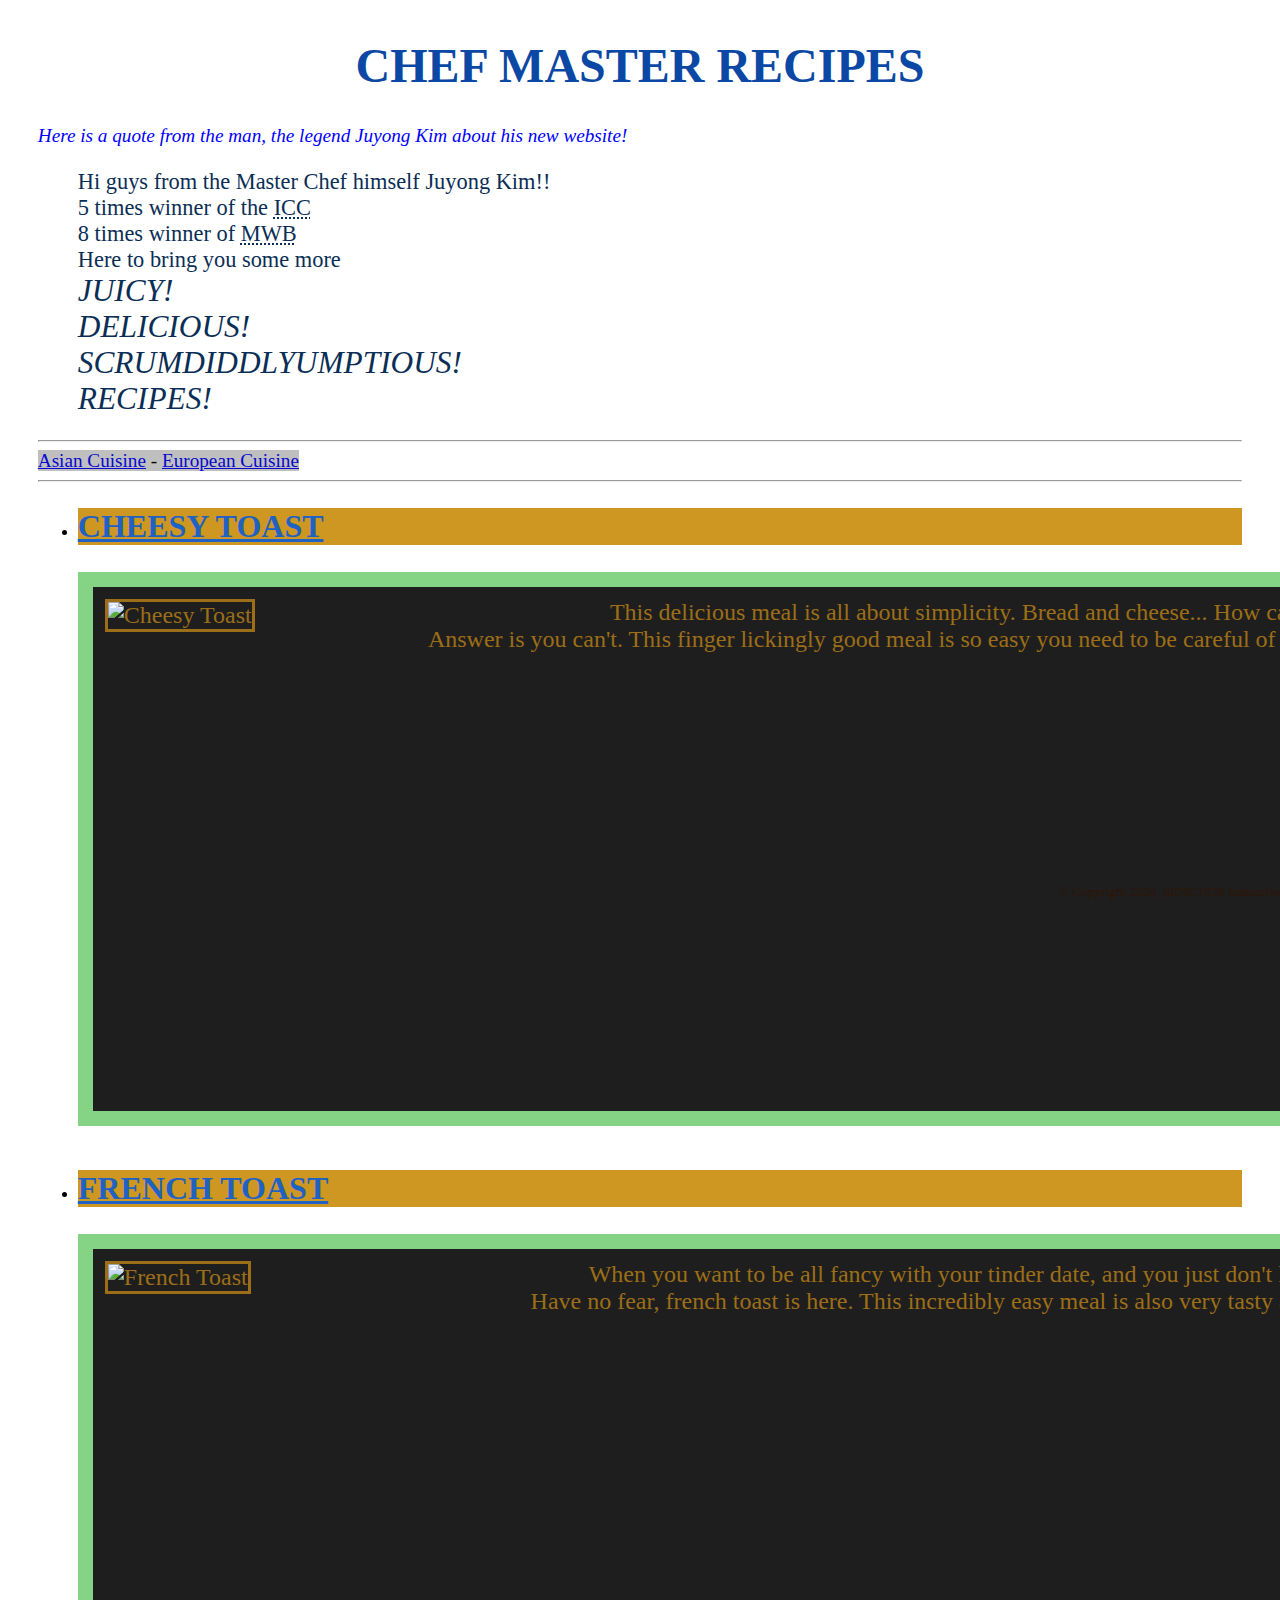
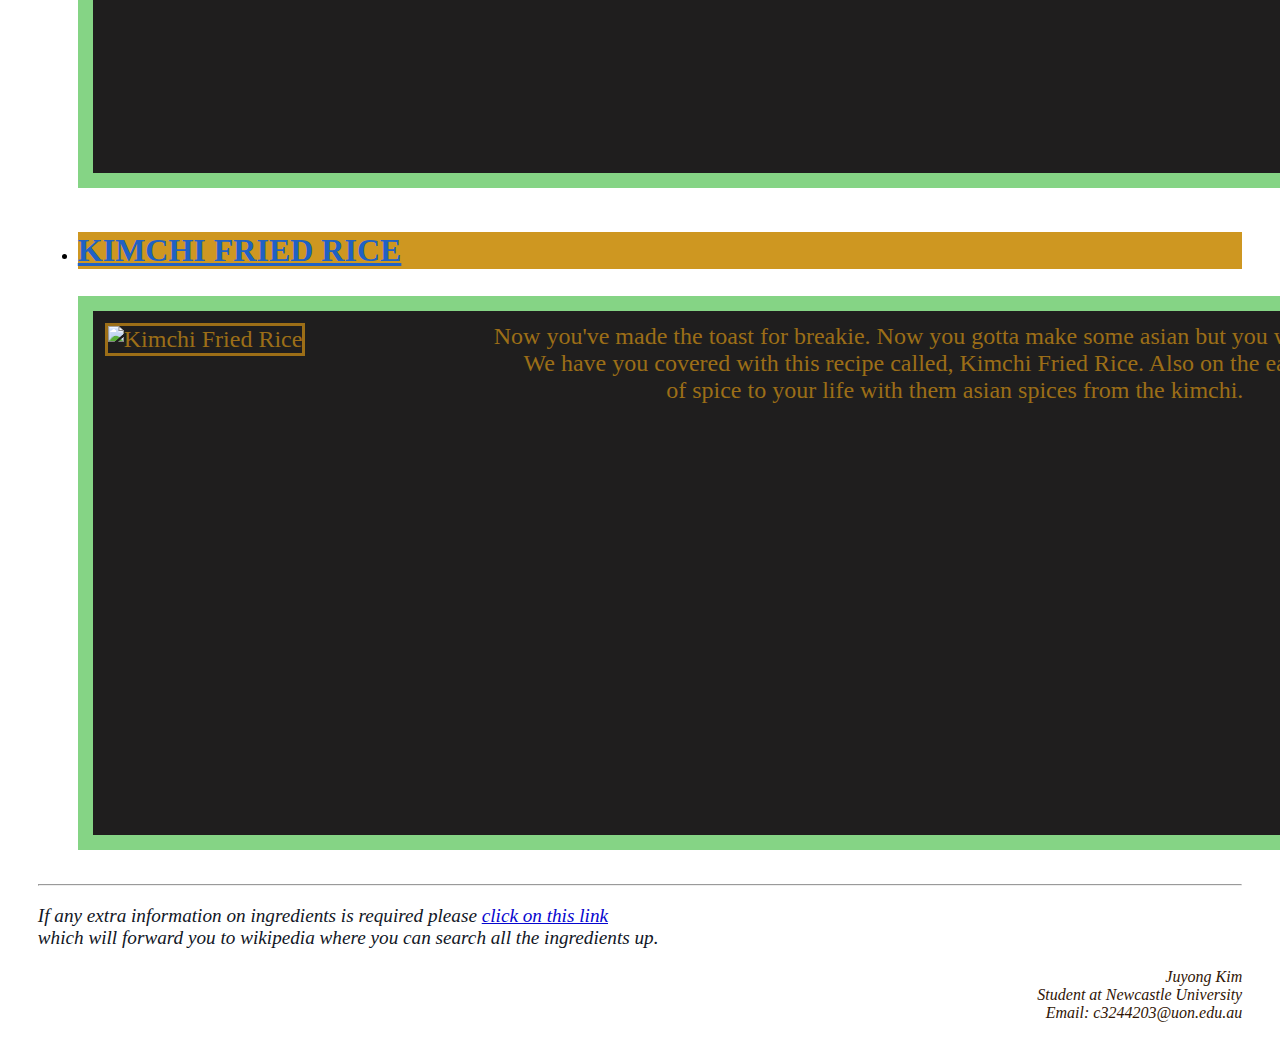
==== index.html @ 2a3f1d00 "2nd commit" ====
<!DOCTYPE html>
<!--head-->
<head>
  <meta charset="UTF-8">
  <!--title-->
  <title>Chef Master Recipes HomePage</title>
  <!--selector to style multiple elements-->
  <style> 
    [class*="food"] {
      background: rgb(206, 151, 33);
      color:rgb(32, 97, 196);
    }
    </style>
<!--linking the css to the homepage-->
	<link rel="stylesheet" type="text/css" href="Style.css" >
</head>
<!--start of body-->
<body>
    <!--in site title-->
      <h1>Chef Master Recipes</h1>

      <p style="color: blue;" >Here is a quote from the man, the legend Juyong Kim about his new website!</p>

      <!--abbreviation was used-->
      <blockquote>
          Hi guys from the Master Chef himself Juyong Kim!! <br>
          5 times winner of the <abbr title="Iron Chef Championship">ICC</abbr> <br>
          8 times winner of <abbr title="Most Wanted Bachelor">MWB</abbr>
          <br>Here to bring you some more <br>
          <!--empasis used for dramatic effect-->
          <em>JUICY! <br>DELICIOUS! <br>SCRUMDIDDLYUMPTIOUS!<br>RECIPES!</em> 
      </blockquote>

      <hr/>

      <!--just using a span for the specs-->
      <span>
        <a href="Asian.xml">Asian Cuisine</a> -
        <a href="European.xml">European Cuisine</a>
      </span>

      <hr/>

      <!--unsorted list with preview of foods-->
      <ul>
        <li>
          <!--using class attribute-->
          <h2 class="food">Cheesy Toast</h2>
          <div class="img" >
            <img src="cheesytoast.jpg" alt="Cheesy Toast" style="float:left"/>
            This delicious meal is all about simplicity. Bread and cheese... How can you go wrong? <br>
            Answer is you can't. This finger lickingly good meal is so easy you need to be careful of your
            own waist line after learning it.
          </div>
          <!--clears lines after float image, so it does't botch together-->
          <br style="clear:both" />
        </li>

        <li>
          <h2 class="food">French Toast</h2>
          <div class="img">
            <img src="frenchtoast.jpg" alt="French Toast" style="float:left"/>
            When you want to be all fancy with your tinder date, and you just don't know what to make <br>
            Have no fear, french toast is here. This incredibly easy meal is also very tasty and sounds fancy to boot.
          </div>
          <br style="clear:both" />
        </li>
        
        <li>
          <h2 class="food">Kimchi Fried Rice</h2>
          <div class="img">
            <img src="friedrice.jpg" alt="Kimchi Fried Rice" style="float:left"/>
            Now you've made the toast for breakie. Now you gotta make some asian but you want to show your multiculturalism <br>
            We have you covered with this recipe called, Kimchi Fried Rice. Also on the easy side and adds that extra kick <br>
            of spice to your life with them asian spices from the kimchi.
          </div>
          <br style="clear:both" />
        </li>
      </ul>

      <hr>

      <!--absoloute url link-->
      <p>
        If any extra information on ingredients is required please <a href="https://www.wikipedia.org/">click on this link</a> <br>
        which will forward you to wikipedia where you can search all the ingredients up.
      </p>
      <!--footer note with creator information-->
    <footer>
      <address>
        Juyong Kim <br>
        Student at Newcastle University <br>
        Email: c3244203@uon.edu.au
      </address>
      <!--copyright symbol will always be on the right corner of the screen-->
      <small class="bottomright">&copy; Copyright 2020, SENG1050 Industries</small>
    </footer>
</body>

</html>
---- Style.css ----
#head 
{ 
    width: 100% 
}

body 
{
    background-image:url('background.jpg');
    text-align: left;
    margin:1cm; 
}
footer
{
    color: rgb(48, 21, 5);
    text-align: right; 
}
/*copyright statement on the right bottom corner of the page.*/
.bottomright {
    position:fixed;
    bottom:0;
    right:0;
  }
blockquote
{
    font-size: 140%;
    color: rgb(10, 46, 85); 
}
em
{
    font-size: 140%;
}
strong
{
    font-size: 140%;
}
/*h1 is centred and uppercase*/
h1 
{ 
    font-family: castellar;
    font-size: 300%;
    color:rgb(11, 72, 165);
    text-transform: uppercase;
    text-align: center 
}
/*h2 is underlined and upper case*/
h2 
{ 
    font-size: 200%;
    text-align: left; 
    text-transform: uppercase;
    color: rgb(4, 109, 100);
    text-decoration: underline;
}
p
{
    font-size: 120%;
   color: rgb(17, 22, 37); 
   font-style: italic
}
img
{
    max-width:100%;
    max-height:100%;
}
div
{
    background-color: rgb(31, 30, 30);
    width: 1700px;
    height: 500px;
    border: 15px solid rgb(133, 212, 133);
    padding: 50px;
    color: rgb(156, 110, 23); 
    font-size: 150%;
    text-align: left; 
    font-family: bahnschrift;
}
span
{
    font-size: 120%;
    text-align: left;
    background-color: rgb(191, 191, 192);
}

.space { margin-top: 500px; }

a:link {color: rgb(7, 7, 207)}
a:visited {color:rgb(12, 35, 112)}
a:active {color:red}
a:hover {font-size:120%; color:rgb(46, 5, 54)}

/*needs a class attribute, .xxx selector, div, span*/

#location { text-align: left }
#location img { vertical-align: top; float: left }

#quick { vertical-align: top; text-align: right }

#main { width: 100%; border-top-style: groove; border-bottom-style: groove }

#menu { width: 15%; border-right-style: groove; vertical-align: top; padding: 0 }
#menu ul { margin: 0; padding: 0 }
#menu li { list-style-type:none; margin: 1ex 1ex 1ex 0ex; background-color: #eeeeee }

#foot { width: 100% }

#valid { vertical-align: top }

#copyright { vertical-align: top; text-align: right; font-size: x-small }

kbd { font-family: monospace }
samp { font-family: monospace }
.menu { font-family: monospace }
.file { font-family: monospace }
.host { font-family: monospace }

div.img { text-align: center; padding: 0.5em }
div.img img { border-style: solid }

div.toc { text-align: center; margin-left: auto; margin-right: auto }

.due { font-size: large; font-weight: bold }
strong.warning { color: #cc0000; background-color: #ffff33; border-style: none }
.warning { text-align: center; color: #cc0000; background-color: #ffff33; border-style: outset }
.warning h3 { font-size: x-large; text-decoration: underline }
.warning p { font-style: italic }
.todo { color: red }
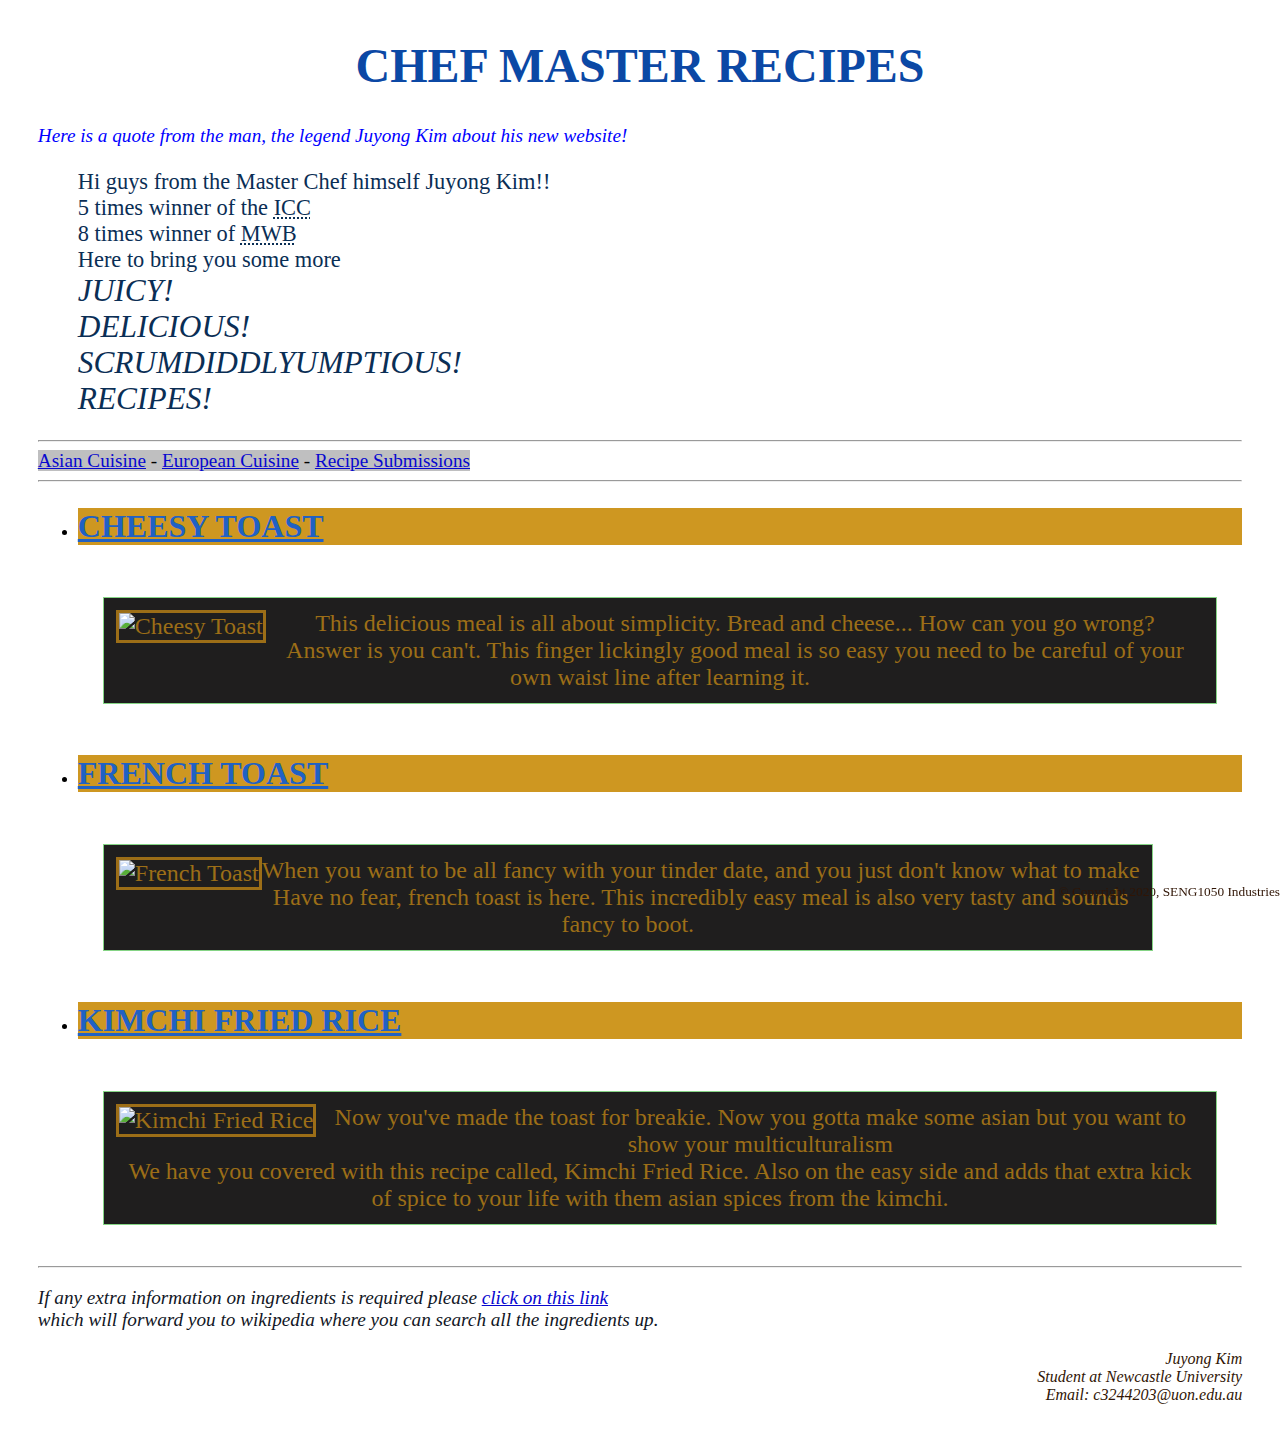
==== commit c75c5611: "working on validation form" ====
--- a/index.html
+++ b/index.html
@@ -36,7 +36,8 @@
       <!--just using a span for the specs-->
       <span>
         <a href="Asian.xml">Asian Cuisine</a> -
-        <a href="European.xml">European Cuisine</a>
+        <a href="European.xml">European Cuisine</a> - 
+        <a href="formValidation.html">Recipe Submissions</a>
       </span>
 
       <hr/>
--- a/Style.css
+++ b/Style.css
@@ -65,15 +65,16 @@
 div
 {
     background-color: rgb(31, 30, 30);
-    width: 1700px;
-    height: 500px;
-    border: 15px solid rgb(133, 212, 133);
-    padding: 50px;
+    border: 1px solid rgb(133, 212, 133);
+    padding:10px;
     color: rgb(156, 110, 23); 
     font-size: 150%;
     text-align: left; 
     font-family: bahnschrift;
+    display:inline-block;
+    margin:25px
 }
+
 span
 {
     font-size: 120%;
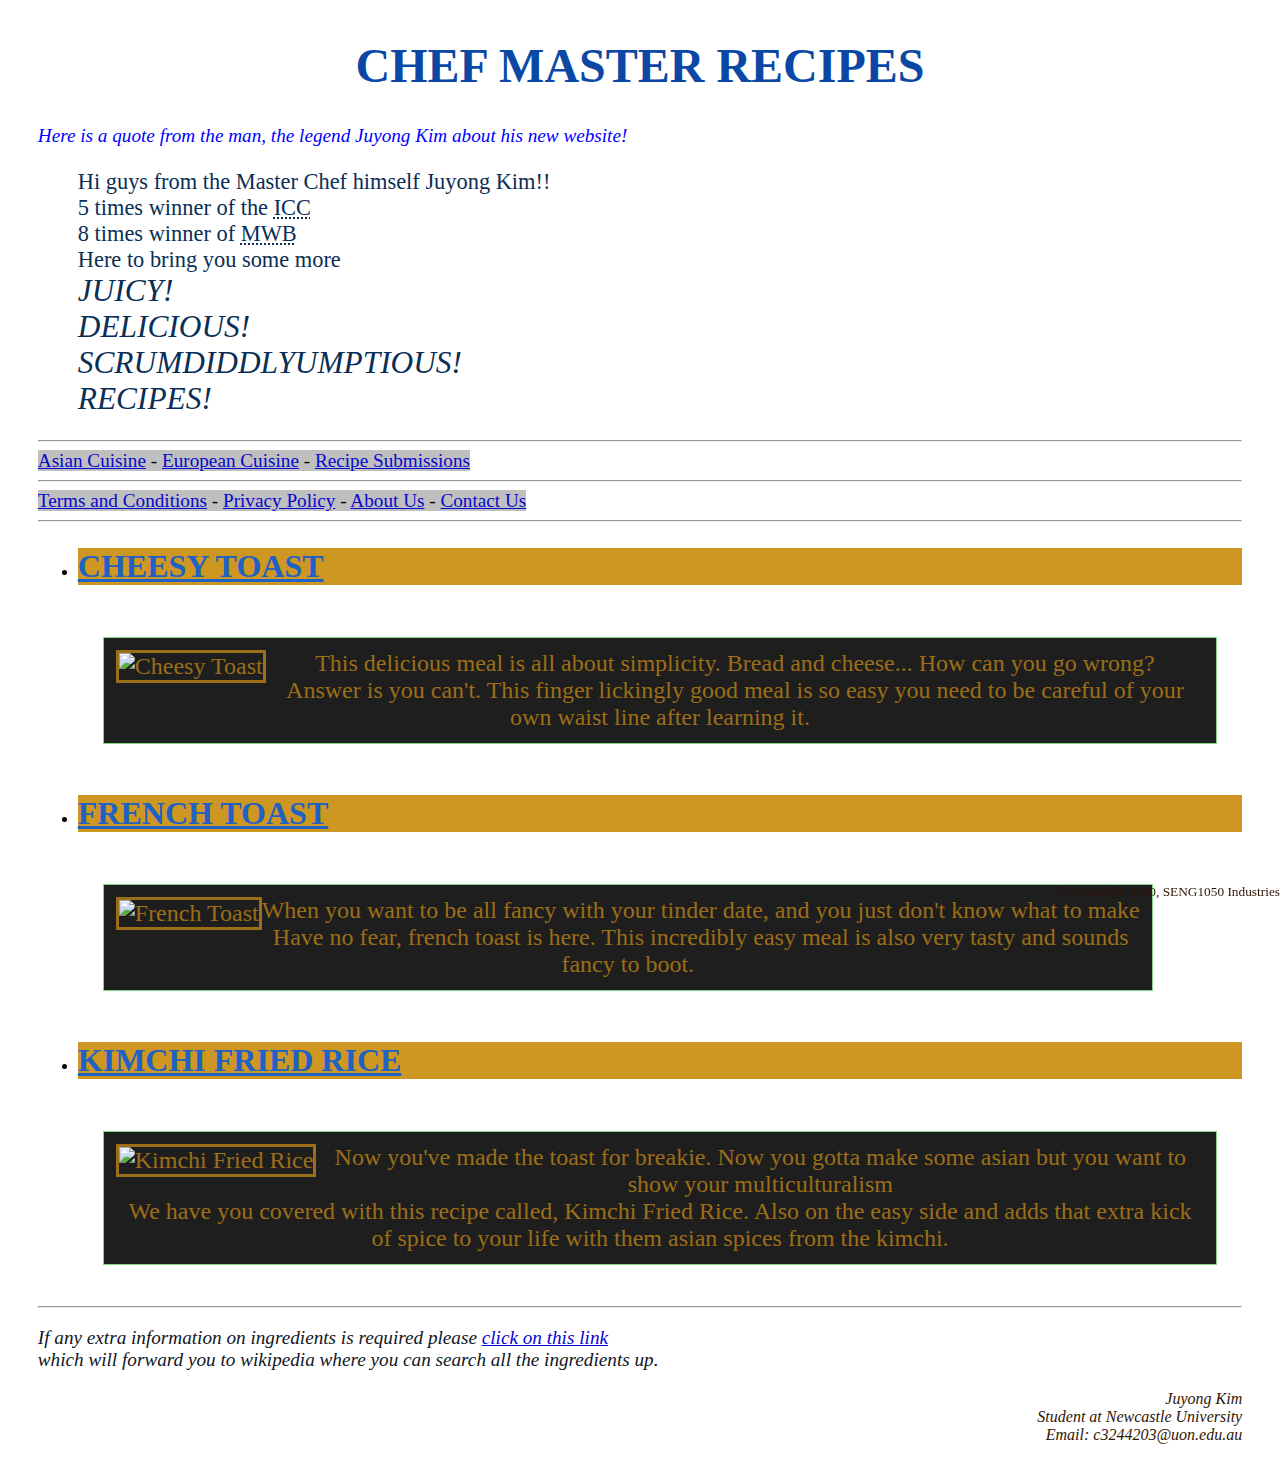
==== commit eee9f166: "added extra htmls" ====
--- a/index.html
+++ b/index.html
@@ -39,6 +39,16 @@
         <a href="European.xml">European Cuisine</a> - 
         <a href="formValidation.html">Recipe Submissions</a>
       </span>
+
+      <hr/>
+
+      <span>
+        <a href="termsAndCondition.html">Terms and Conditions</a> -
+        <a href="privacyPolicy.html">Privacy Policy</a> -
+        <a href="aboutUs.html">About Us</a> -
+        <a href="contactUs.html">Contact Us</a>
+      </span>
+
 
       <hr/>
 
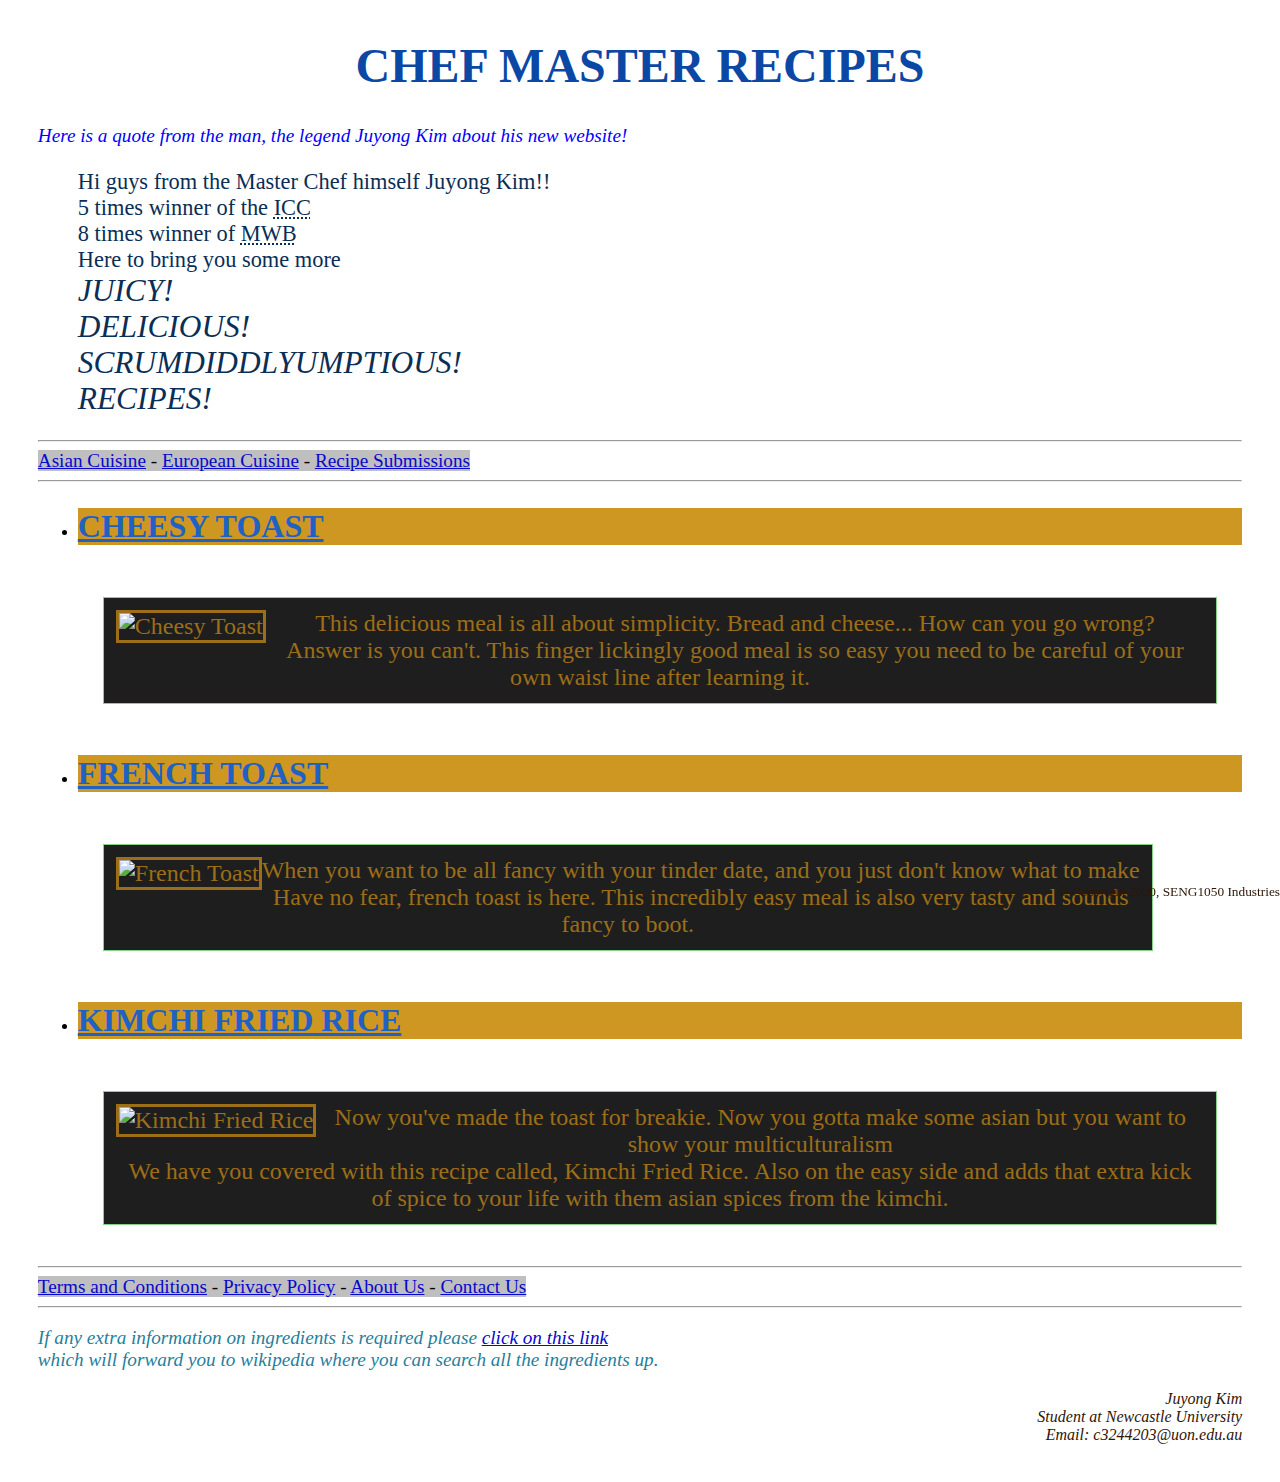
==== commit c9ec0aba: "working on homepage" ====
--- a/index.html
+++ b/index.html
@@ -42,16 +42,6 @@
 
       <hr/>
 
-      <span>
-        <a href="termsAndCondition.html">Terms and Conditions</a> -
-        <a href="privacyPolicy.html">Privacy Policy</a> -
-        <a href="aboutUs.html">About Us</a> -
-        <a href="contactUs.html">Contact Us</a>
-      </span>
-
-
-      <hr/>
-
       <!--unsorted list with preview of foods-->
       <ul>
         <li>
@@ -90,7 +80,13 @@
       </ul>
 
       <hr>
-
+      <span>
+        <a href="termsAndCondition.html">Terms and Conditions</a> -
+        <a href="privacyPolicy.html">Privacy Policy</a> -
+        <a href="aboutUs.html">About Us</a> -
+        <a href="contactUs.html">Contact Us</a>
+      </span>
+      <hr>
       <!--absoloute url link-->
       <p>
         If any extra information on ingredients is required please <a href="https://www.wikipedia.org/">click on this link</a> <br>
--- a/Style.css
+++ b/Style.css
@@ -51,10 +51,18 @@
     color: rgb(4, 109, 100);
     text-decoration: underline;
 }
+h3 
+{ 
+    font-size: 180%;
+    text-align: left; 
+    text-transform: uppercase;
+    color: rgb(19, 36, 189);
+    text-decoration: underline;
+}
 p
 {
     font-size: 120%;
-   color: rgb(17, 22, 37); 
+   color: rgb(31, 128, 158); 
    font-style: italic
 }
 img
@@ -75,11 +83,28 @@
     margin:25px
 }
 
+.noBorder
+{
+    color: rgb(32, 1, 1); 
+    font-size: 150%;
+    text-align: left; 
+    font-family: bahnschrift;
+    display:inline-block;
+    margin:25px
+}
+
 span
 {
     font-size: 120%;
     text-align: left;
     background-color: rgb(191, 191, 192);
+}
+.center 
+{
+    display: block;
+    margin-left: auto;
+    margin-right: auto;
+    width: 50%;
 }
 
 .space { margin-top: 500px; }
